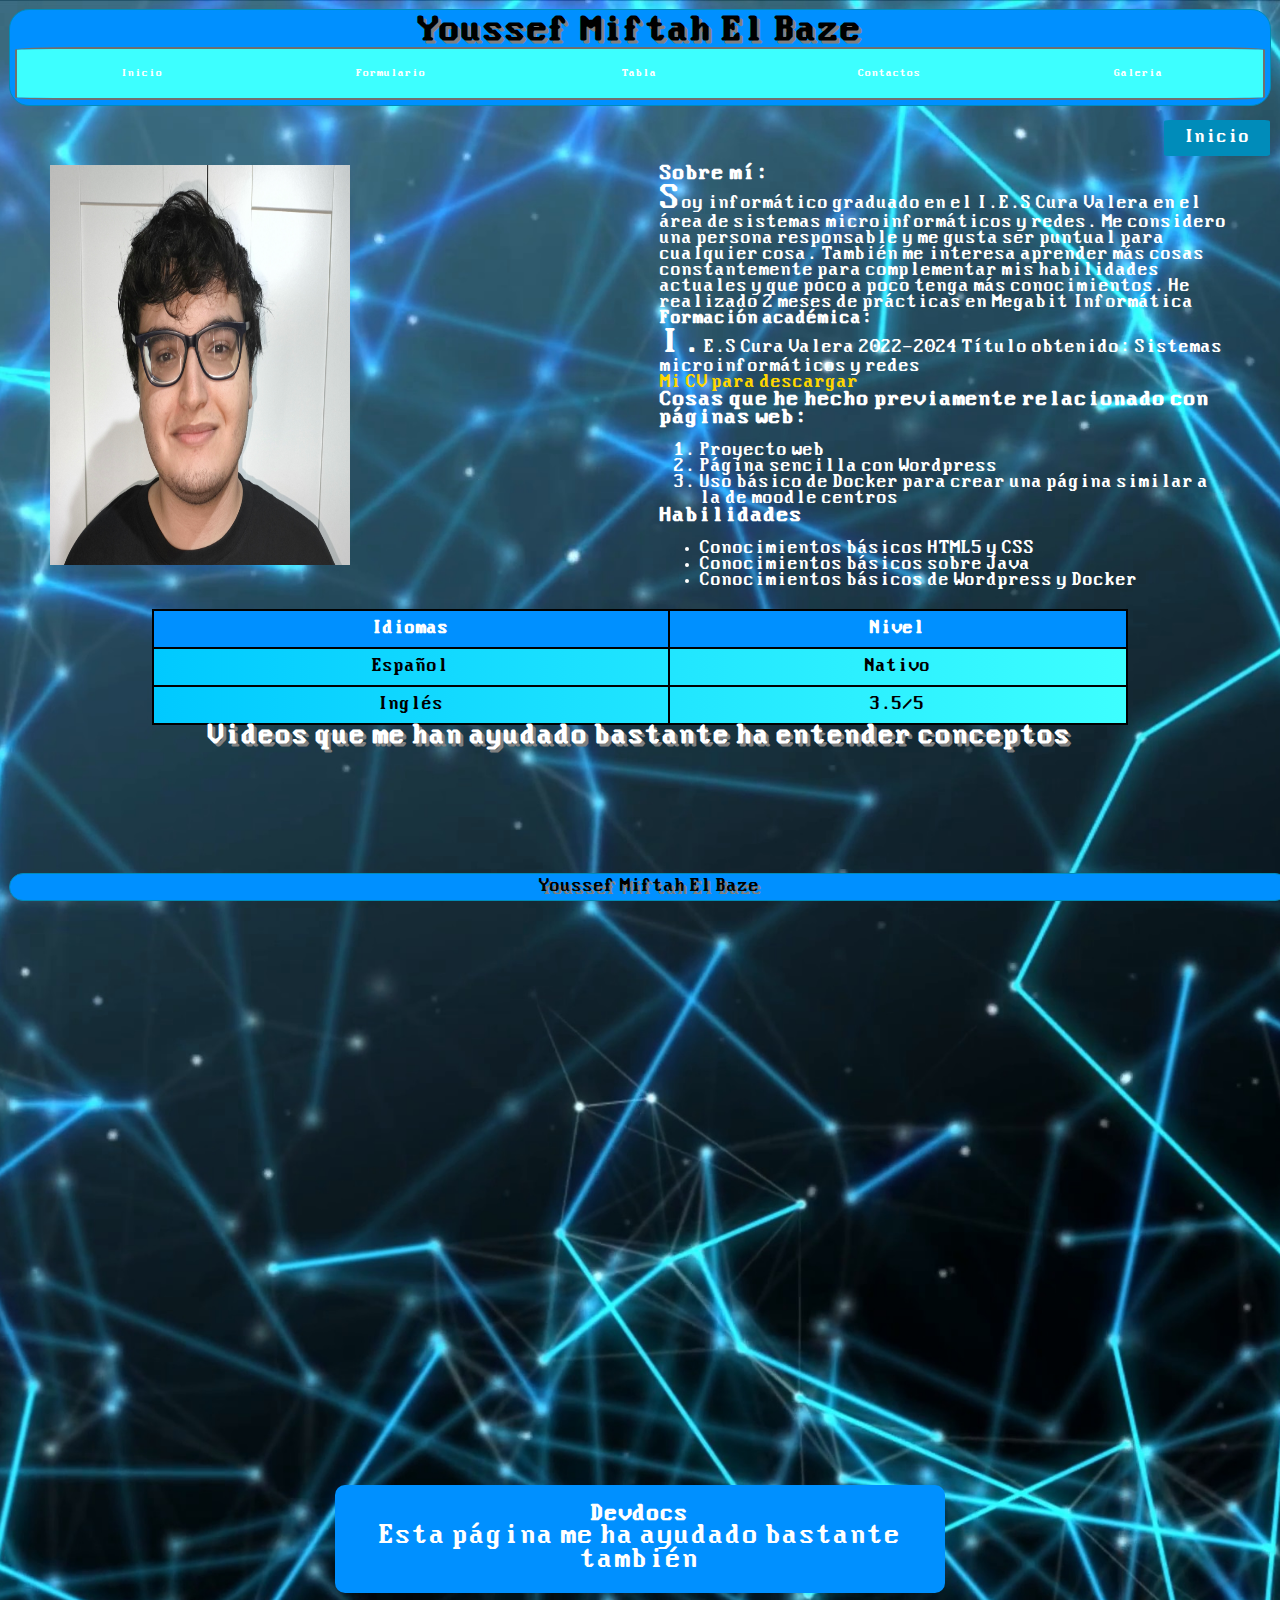
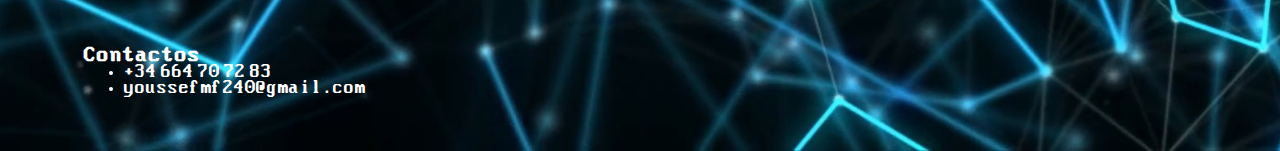
==== ProyectoWeb_Youssefmf/HTML/index.html @ 938c7fe6 "Add files via upload" ====
<!DOCTYPE html>
<html>

<head lang="es-ES">
    <meta charset="utf-8" name="viewport" content="width=device-width, initial-scale=1.0">
    <title>Porfolio Youssef Miftah El Baze</title>
    <link rel="stylesheet" type="text/css" href="/ProyectoWeb_Youssefmf/CSS/index.CSS">
    <link rel="stylesheet" type="text/css" href="/ProyectoWeb_Youssefmf/CSS/CSS_General.CSS">
    <link rel="icon" href="/ProyectoWeb_Youssefmf/Imagenes_y_videos/favicon.png">

</head>

<body>
    <header>
        <h1>Youssef Miftah El Baze</h1>
        <nav class="Menu">
            <a href="./index.html" title="Pagina principal de mi Porfolio">Inicio</a>
            <a href="./form.html" title="Formulario de contacto">Formulario</a>
            <a href="#TablaIdiomas" title="Idiomas">Tabla</a>
            <a href="#Contactos" title="Los contactos que uso para comunicarme">Contactos</a>
            <a href="#displayVideos" title="Galeria con videos">Galeria</a>
        </nav>
        <!--Menu para moviles-->
        <div class="menu-icon" id="menuIcon">&#9776;</div>
    <nav class="mobile-menu" id="mobileMenu">
        <a href="./index.html" title="Pagina principal de mi Porfolio">Inicio</a>
        <a href="./form.html" title="Formulario de contacto">Formulario</a>
        <a href="#TablaIdiomas" title="Idiomas">Tabla</a>
        <a href="#Contactos" title="Los contactos que uso para comunicarme">Contactos</a>
        <a href="#displayVideos" title="Galeria con videos">Galeria</a>
    </nav>
    </header>
    <main>
        <article>
            <aside>
                <img id="fotoPerfil" src="/ProyectoWeb_Youssefmf/Imagenes_y_videos/foto.jpg" alt="Foto de perfil" width="300px"
                    height="400px">
            </aside>
            <aside>
                <h3>Sobre mí:</h3>
                <p>Soy informático graduado en el I.E.S Cura Valera en el área de sistemas microinformáticos y redes.
                    Me considero una persona responsable y me gusta ser puntual para cualquier cosa.
                    También me interesa aprender más cosas constantemente para complementar mis habilidades actuales y
                    que poco a poco tenga más conocimientos.
                    He realizado 2 meses de prácticas en Megabit Informática
                </p>
                <h4>Formación académica:</h4>
                <p>I.E.S Cura Valera 2022-2024
                    Título obtenido: Sistemas microinformáticos y redes
                </p>
                <a title="Mi curriculum" href="/ProyectoWeb_Youssefmf/Imagenes_y_videos/Curriculum_Youssefmf.pdf" id="CV" target="_blank">Mi CV para descargar</a>
            

            
                
                    <h3><b>Cosas que he hecho previamente relacionado con páginas web:</b></h3>
                    <br />
                    <ol>
                        <li>Proyecto web</li>
                        <li>Página sencilla con Wordpress</li>
                        <li>Uso básico de Docker para crear una página similar a la de moodle centros</li>
                    </ol>
                    <h3><b>Habilidades</b></h3>
                    <br />
                    <ul>
                        <li>Conocimientos básicos HTML5 y CSS</li>
                        <li>Conocimientos básicos sobre Java</li>
                        <li>Conocimientos básicos de Wordpress y Docker</li>
                    </ul>
                
            </aside>
        </article>
        <table id="TablaIdiomas">
            <tr>
                <th>Idiomas</th>
                <th>Nivel</th>
            </tr>
            <tr>
                <td>Español</td>
                <td>Nativo</td>
            </tr>
            <tr>
                <td>Inglés</td>
                <td>3.5/5</td>
            </tr>
        </table>
        <h2>Videos que me han ayudado bastante ha entender conceptos</h2>
        <section id="displayVideos" class="carousel">
            <div class="carousel-inner">
                <iframe src="https://www.youtube.com/embed/xk4_1vDrzzo?si=ZLwyvxz6MMG8lGic" title="Video" frameborder="0" allow="accelerometer; autoplay; clipboard-write; encrypted-media; gyroscope; picture-in-picture; web-share" referrerpolicy="strict-origin-when-cross-origin" allowfullscreen></iframe>
                <iframe src="https://www.youtube.com/embed/lfmg-EJ8gm4?si=jVOb9eZTxGzYaNSY" title="Video" frameborder="0" allow="accelerometer; autoplay; clipboard-write; encrypted-media; gyroscope; picture-in-picture; web-share" referrerpolicy="strict-origin-when-cross-origin" allowfullscreen></iframe>
                <iframe src="https://www.youtube.com/embed/HGTJBPNC-Gw?si=tfEv620-9QJDPW4y" title="Video" frameborder="0" allow="accelerometer; autoplay; clipboard-write; encrypted-media; gyroscope; picture-in-picture; web-share" referrerpolicy="strict-origin-when-cross-origin" allowfullscreen></iframe>
                <iframe src="https://www.youtube.com/embed/5OdVJbNCSso?si=cetwVi0mT-q1iPuJ" title="Video" frameborder="0" allow="accelerometer; autoplay; clipboard-write; encrypted-media; gyroscope; picture-in-picture; web-share" referrerpolicy="strict-origin-when-cross-origin" allowfullscreen></iframe>
            </div>
            <button class="carousel-control prev" onclick="prevSlide()">&#10094;</button>
            <button class="carousel-control next" onclick="nextSlide()">&#10095;</button>
        </section>
            <audio class="audio" loop autoplay controls hidden>
                <source src="/ProyectoWeb_Youssefmf/Imagenes_y_videos/black-hole.mp3" type="audio/mp3">
            </audio>
            <script>
                var audio = document.querySelector('.audio');
                audio.volume = 0.05;
            </script>        
            <section id="dev">
                <h5>Devdocs</h5>
            <a href="https://devdocs.io/html/" target="_blank" title="Página web con documentación variada">Esta página me ha ayudado bastante también</a>
            </section>
            

            <section id="Contactos"><h3 >Contactos</h3>
                <ul>
                    <li>+34 664 70 72 83</li>
                    <li>youssefmf240@gmail.com</li>
                </ul>
            </section>
        <!--Boton que lleva al inicio de la pagina-->
        <a href="./index.html" class="fixed-button" title="Pagina principal de mi Porfolio">Inicio</a>
    </main>
    <script src="/ProyectoWeb_Youssefmf/Scripts/ScriptMenu.js"></script>
    <script src="/ProyectoWeb_Youssefmf/Scripts/ScriptCarrusel.js"></script>

    <footer>Youssef Miftah El Baze</footer>
</body>

</html>
---- ProyectoWeb_Youssefmf/CSS/index.CSS ----
/*
Index
Youssef Miftah El Baze
Diciembre 2024
*/


@media (max-width:70vh) {

    #fotoPerfil {
        width: 13vh;
        height: 15vh;
        margin: auto;
    }

    aside {
        font-size: 0.6em;
    }
}

/*media query para que el carrusel aparezca y dejen de estar en modo grid los videos*/
@media (max-width: 70vh) {
    #displayVideos {
        display: flex;
        overflow: hidden;
        position: relative;
        width: 100%;
        padding-bottom: 5vh;
        padding-top: 5vh;
    }

    .carousel-inner {
        display: flex;
        transition: 0.5s ease;
        width: 73vw;
        }

    .carousel-inner iframe {
        width: 44vw;
        height: auto;

        flex: 1 0 33vw;
    }

    .carousel-control {
        position: absolute;
        top: 50%;
        transform: translateY(-50%);
        background-color: rgba(0, 0, 0, 0.5);
        color: white;
        border: none;
        padding: 10px;
        cursor: pointer;
        z-index: 1000;
    }

    .prev {
        left: 10px;
    }

    .next {
        right: 10px;
    }
}

/*los videos vuelven a estar en un grid y desaparecen los botones de*/
@media (min-width: 71vh) {
    #displayVideos {
        display: grid;
        grid-template-columns: auto auto;
        grid-gap: 20px;
        width: 50%;
        margin: auto;
        padding: 60px;
        padding-left: 20vh;
        justify-content: center;
        align-items: center;
    }

    .carousel-control {
        display: none;
    }
}


aside {
    padding: 20px;
    color: rgb(255, 255, 255);
    width: 50%;
    float: left;
}

p::first-letter {
    font-size: 2em;
}

#CV {
    text-decoration: none;
    color: gold;
    
}
#displayVideos {
    display: grid;
    grid-template-columns: auto auto;
    grid-gap: 20px;
    width: 50%;
    margin: auto;
    padding-left: 20vh;
    justify-content: center;
    align-items: center;
}

iframe {
    border-radius: 10%;
}

table {
    width: 80%;
    text-align: center;
    margin: auto;
    caption-side: bottom;
    border-collapse: collapse;
    background-image: linear-gradient(to left, #3dffff, #00c9ff);
}

th {
    background-color: #0090ff;
    color: white;
}

td {
    color: black;
}

td,
th {
    border: 2px solid black;
    padding: 10px;

}

#Contactos {
    float: left;
    margin: 6vh;
}


#dev {
    background-color: #0090ff;
    color: white;
    padding: 20px;
    width: 50%;
    font-size: 1.5em;
    margin: auto;
    text-align: center;
    border-radius: 10px;
}

#dev a {
    color: white;
    text-decoration: none;
}

#dev a:hover {
    color: black;
}
---- ProyectoWeb_Youssefmf/CSS/CSS_General.CSS ----
/*
Proyecto Web-Estilo general para los html
Youssef Miftah El Baze
Diciembre 2024
*/
* {
    box-sizing: border-box;
    margin: 0px;
}

@font-face {
    font-family: "Fuente";
    src: url(/ProyectoWeb_Youssefmf/Fuentes/GoodOldDOSSmooth.ttf);
}

body {
    background-image: url("/ProyectoWeb_Youssefmf/Imagenes_y_videos/Fondo1.jpg");
    background-repeat: no-repeat;
    background-position: center center;
    background-size: cover;
    font-family: "Fuente";
    min-height: 100vh;
}

html {
    scroll-behavior: smooth;
}

/*Boton que lleva al inicio*/
.fixed-button {
    text-decoration: none;
    position: fixed;
    top: 120px;
    right: 10px;
    padding: 10px 20px;
    background-color: #008cba;
    color: white;
    border-radius: 5%;
    font-size: 16px;
    transition: all 2s ease;

}

.fixed-button:hover {
    background-color: #3dffff;
    color: black;
    transform: scale(1.06) translate(0px, 0px);
}

main {
    color: white;
    padding: 30px;
}

header,
footer {
    background-color:   #0090ff;
    text-align: center;
    border: 1px solid #008cba;
    padding: 5px;
    border-radius: 20px;
    margin: 1vh;
}

footer {
    position: fixed;
    width: 100%;
    bottom: -10px;
}

h1, h2, footer {
    text-shadow: 3px 3px grey;
    text-align: center;
}

/*Decoracion del menu horizontal*/
.Menu>a:hover {
    background-color: #00feff;
    color: black;
    transform: scale(1.01) translate(0px, 0px);
}

.Menu {
    border: 2px solid rgb(112, 112, 112);
    overflow: hidden;
    border-radius: 5%;
}

/*decoracion del menu vertical*/
.menu-icon {
    display: none;
    font-size: 30px;
    cursor: pointer;
    padding: 10px;
    background-color: #0090ff;
    color: white;
    position: fixed;
    top: 7vh;
    left: 15px;
    z-index: 1001;
    border-radius: 5px;
}

.mobile-menu {
    display: flex;
    flex-direction: column;
    position: fixed;
    top: 0;
    left: 0;
    width: 250px;
    height: 100%;
    background-color: #00c9ff;
    transform: translateX(-100%);
    transition: transform 0.3s ease;
    z-index: 1000;
}

.mobile-menu a {
    padding: 15px;
    text-align: center;
    color: white;
    text-decoration: none;
    border-bottom: 1px solid white;
}

.mobile-menu a:hover {
    background-color: #0090ff;
}

.mobile-menu.show {
    transform: translateX(0);
}

/*se quita el menu para moviles y se pone el menu para pantallas grandes*/
@media (min-width:71vh) {
    .Menu {
        display: block;
    }

    .menu-icon {
        display: none;
    }

    .mobile-menu.show {
        left: 0;
    }
        .Menu a {
            font-size: 0.6em;
            background-color: #3dffff;
            color: white;
            text-decoration: none;
            text-align: center;
            padding: 20px;
            float: left;
            width: 20%;
            transition: all 2s ease;
        }
}

/*se quita el menu horizontal y aparece el icono para el menu vertical para moviles*/
@media (max-width: 70vh) {
    .Menu {
        display: none;
    }

    .menu-icon {
        display: block;
    }

    .mobile-menu.show {
        left: 0;
    }
}
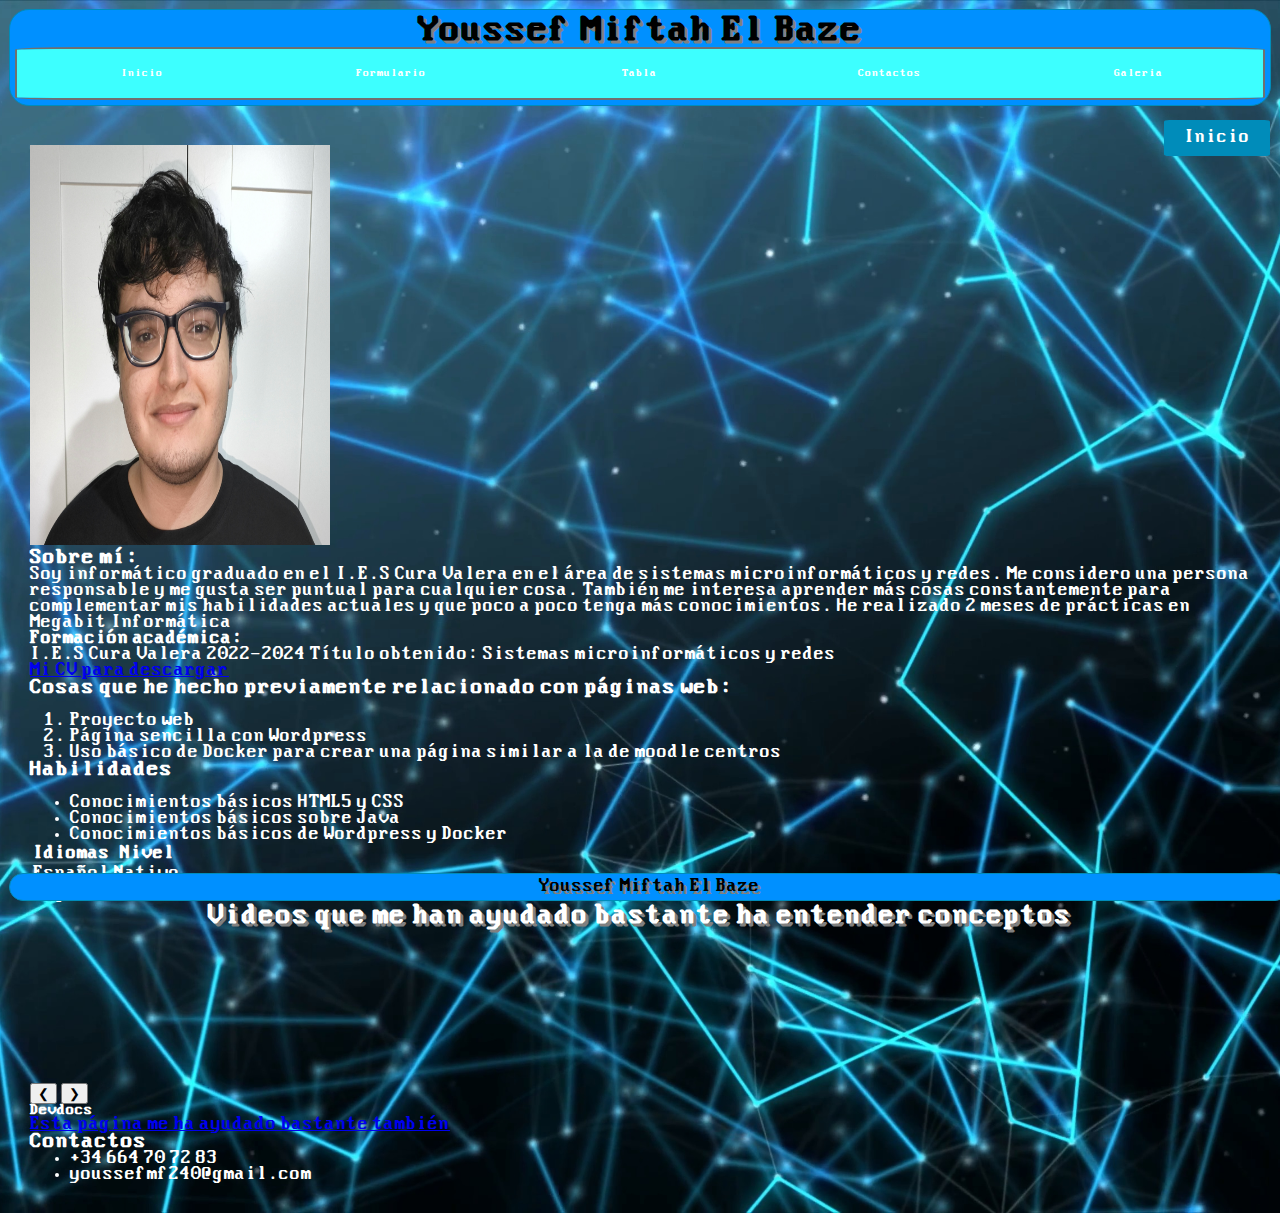
==== commit 851d4fc6: "enlace" ====
--- a/ProyectoWeb_Youssefmf/HTML/index.html
+++ b/ProyectoWeb_Youssefmf/HTML/index.html
@@ -4,7 +4,7 @@
 <head lang="es-ES">
     <meta charset="utf-8" name="viewport" content="width=device-width, initial-scale=1.0">
     <title>Porfolio Youssef Miftah El Baze</title>
-    <link rel="stylesheet" type="text/css" href="/ProyectoWeb_Youssefmf/CSS/index.CSS">
+    <link rel="stylesheet" type="text/css" href="/CSS/index.CSS">
     <link rel="stylesheet" type="text/css" href="/ProyectoWeb_Youssefmf/CSS/CSS_General.CSS">
     <link rel="icon" href="/ProyectoWeb_Youssefmf/Imagenes_y_videos/favicon.png">
 
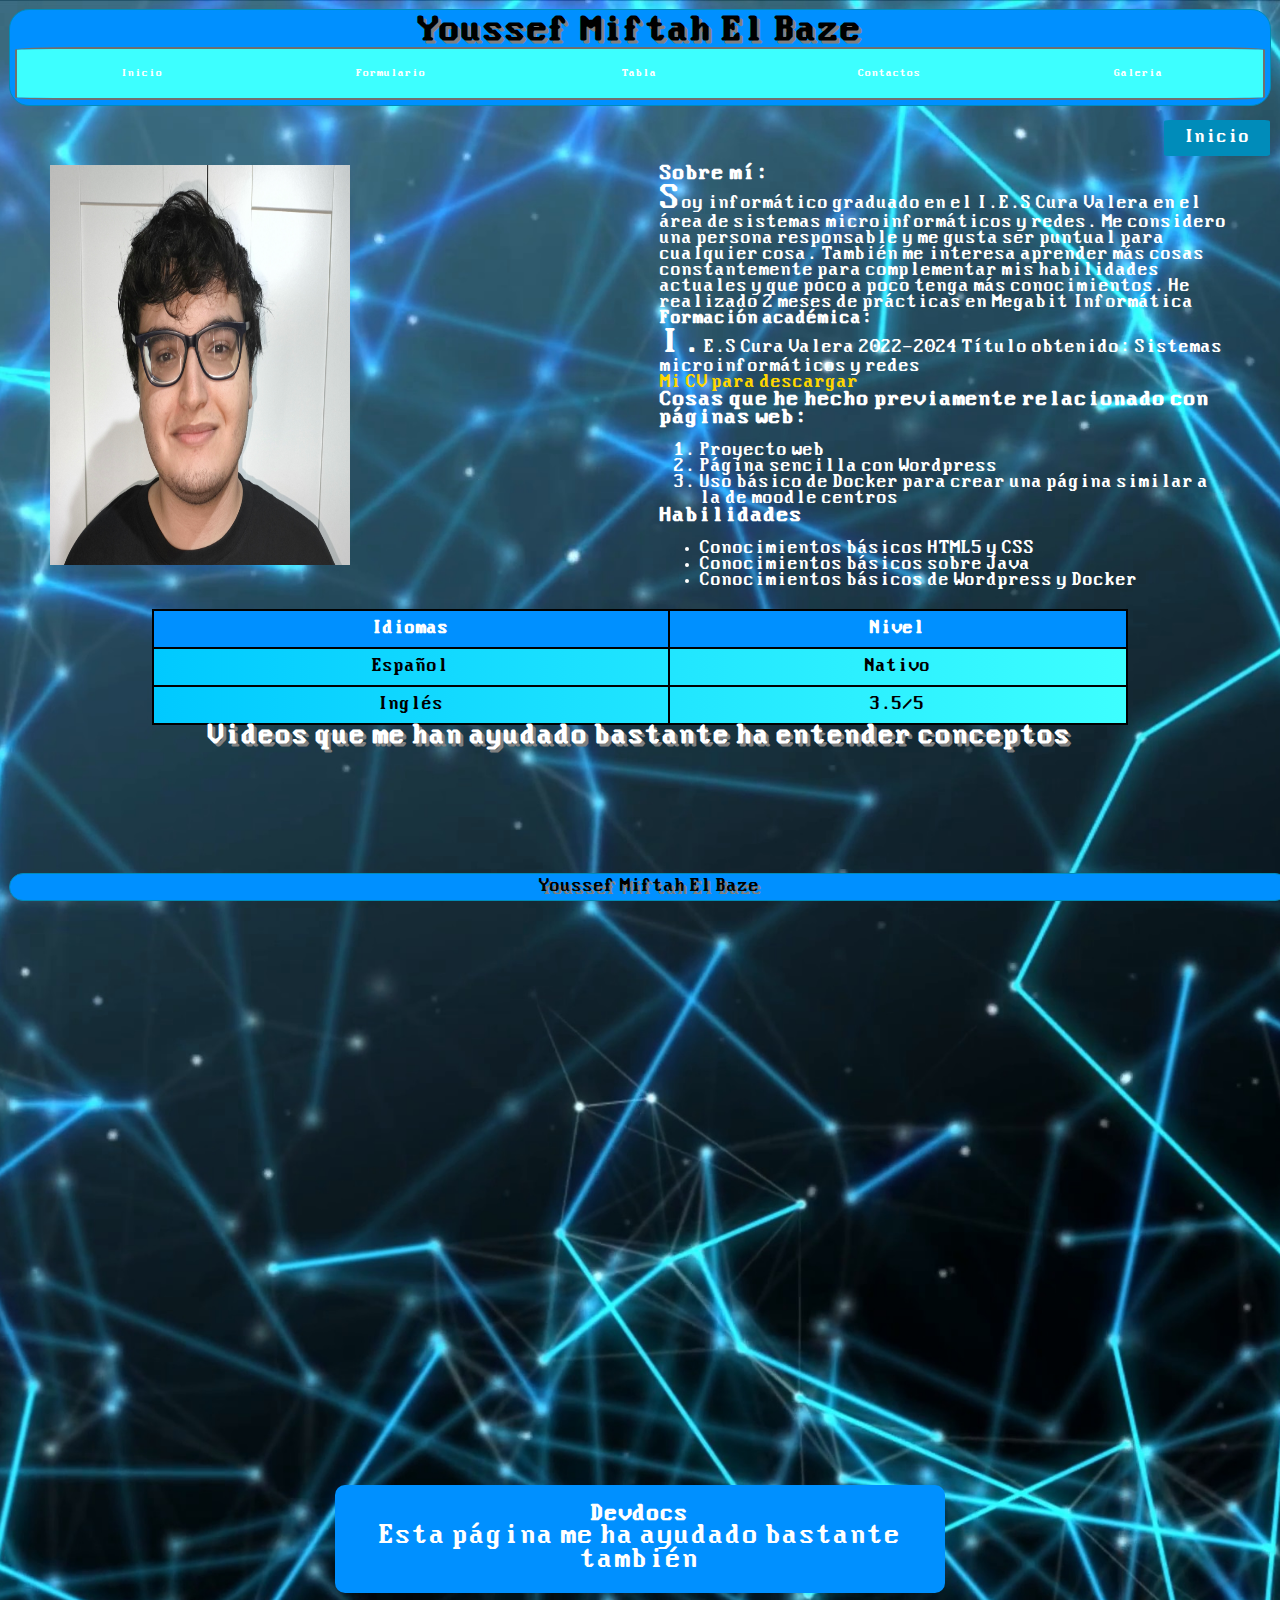
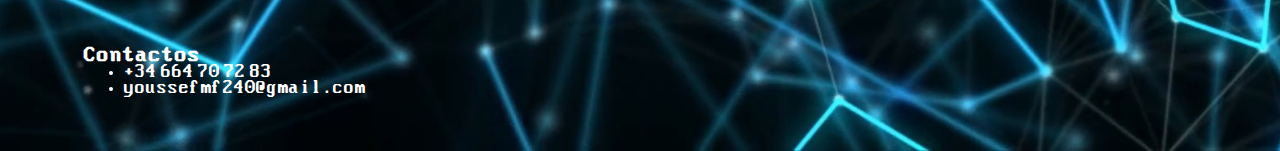
==== commit d9ce67ea: "j" ====
--- a/ProyectoWeb_Youssefmf/HTML/index.html
+++ b/ProyectoWeb_Youssefmf/HTML/index.html
@@ -4,9 +4,9 @@
 <head lang="es-ES">
     <meta charset="utf-8" name="viewport" content="width=device-width, initial-scale=1.0">
     <title>Porfolio Youssef Miftah El Baze</title>
-    <link rel="stylesheet" type="text/css" href="/CSS/index.CSS">
-    <link rel="stylesheet" type="text/css" href="/ProyectoWeb_Youssefmf/CSS/CSS_General.CSS">
-    <link rel="icon" href="/ProyectoWeb_Youssefmf/Imagenes_y_videos/favicon.png">
+    <link rel="stylesheet" type="text/css" href="../CSS/index.CSS">
+    <link rel="stylesheet" type="text/css" href="../CSS/CSS_General.CSS">
+    <link rel="icon" href="../Imagenes_y_videos/favicon.png">
 
 </head>
 
@@ -33,7 +33,7 @@
     <main>
         <article>
             <aside>
-                <img id="fotoPerfil" src="/ProyectoWeb_Youssefmf/Imagenes_y_videos/foto.jpg" alt="Foto de perfil" width="300px"
+                <img id="fotoPerfil" src="../Imagenes_y_videos/foto.jpg" alt="Foto de perfil" width="300px"
                     height="400px">
             </aside>
             <aside>
@@ -48,7 +48,7 @@
                 <p>I.E.S Cura Valera 2022-2024
                     Título obtenido: Sistemas microinformáticos y redes
                 </p>
-                <a title="Mi curriculum" href="/ProyectoWeb_Youssefmf/Imagenes_y_videos/Curriculum_Youssefmf.pdf" id="CV" target="_blank">Mi CV para descargar</a>
+                <a title="Mi curriculum" href="../Imagenes_y_videos/Curriculum_Youssefmf.pdf" id="CV" target="_blank">Mi CV para descargar</a>
             
 
             
@@ -96,7 +96,7 @@
             <button class="carousel-control next" onclick="nextSlide()">&#10095;</button>
         </section>
             <audio class="audio" loop autoplay controls hidden>
-                <source src="/ProyectoWeb_Youssefmf/Imagenes_y_videos/black-hole.mp3" type="audio/mp3">
+                <source src="../Imagenes_y_videos/black-hole.mp3" type="audio/mp3">
             </audio>
             <script>
                 var audio = document.querySelector('.audio');
@@ -117,8 +117,8 @@
         <!--Boton que lleva al inicio de la pagina-->
         <a href="./index.html" class="fixed-button" title="Pagina principal de mi Porfolio">Inicio</a>
     </main>
-    <script src="/ProyectoWeb_Youssefmf/Scripts/ScriptMenu.js"></script>
-    <script src="/ProyectoWeb_Youssefmf/Scripts/ScriptCarrusel.js"></script>
+    <script src="../Scripts/ScriptMenu.js"></script>
+    <script src="../Scripts/ScriptCarrusel.js"></script>
 
     <footer>Youssef Miftah El Baze</footer>
 </body>
--- a/ProyectoWeb_Youssefmf/CSS/index.CSS
+++ b/ProyectoWeb_Youssefmf/CSS/index.CSS
@@ -0,0 +1,166 @@
+/*
+Index
+Youssef Miftah El Baze
+Diciembre 2024
+*/
+
+
+@media (max-width:70vh) {
+
+    #fotoPerfil {
+        width: 13vh;
+        height: 15vh;
+        margin: auto;
+    }
+
+    aside {
+        font-size: 0.6em;
+    }
+}
+
+/*media query para que el carrusel aparezca y dejen de estar en modo grid los videos*/
+@media (max-width: 70vh) {
+    #displayVideos {
+        display: flex;
+        overflow: hidden;
+        position: relative;
+        width: 100%;
+        padding-bottom: 5vh;
+        padding-top: 5vh;
+    }
+
+    .carousel-inner {
+        display: flex;
+        transition: 0.5s ease;
+        width: 73vw;
+        }
+
+    .carousel-inner iframe {
+        width: 44vw;
+        height: auto;
+
+        flex: 1 0 33vw;
+    }
+
+    .carousel-control {
+        position: absolute;
+        top: 50%;
+        transform: translateY(-50%);
+        background-color: rgba(0, 0, 0, 0.5);
+        color: white;
+        border: none;
+        padding: 10px;
+        cursor: pointer;
+        z-index: 1000;
+    }
+
+    .prev {
+        left: 10px;
+    }
+
+    .next {
+        right: 10px;
+    }
+}
+
+/*los videos vuelven a estar en un grid y desaparecen los botones de*/
+@media (min-width: 71vh) {
+    #displayVideos {
+        display: grid;
+        grid-template-columns: auto auto;
+        grid-gap: 20px;
+        width: 50%;
+        margin: auto;
+        padding: 60px;
+        padding-left: 20vh;
+        justify-content: center;
+        align-items: center;
+    }
+
+    .carousel-control {
+        display: none;
+    }
+}
+
+
+aside {
+    padding: 20px;
+    color: rgb(255, 255, 255);
+    width: 50%;
+    float: left;
+}
+
+p::first-letter {
+    font-size: 2em;
+}
+
+#CV {
+    text-decoration: none;
+    color: gold;
+    
+}
+#displayVideos {
+    display: grid;
+    grid-template-columns: auto auto;
+    grid-gap: 20px;
+    width: 50%;
+    margin: auto;
+    padding-left: 20vh;
+    justify-content: center;
+    align-items: center;
+}
+
+iframe {
+    border-radius: 10%;
+}
+
+table {
+    width: 80%;
+    text-align: center;
+    margin: auto;
+    caption-side: bottom;
+    border-collapse: collapse;
+    background-image: linear-gradient(to left, #3dffff, #00c9ff);
+}
+
+th {
+    background-color: #0090ff;
+    color: white;
+}
+
+td {
+    color: black;
+}
+
+td,
+th {
+    border: 2px solid black;
+    padding: 10px;
+
+}
+
+#Contactos {
+    float: left;
+    margin: 6vh;
+}
+
+
+#dev {
+    background-color: #0090ff;
+    color: white;
+    padding: 20px;
+    width: 50%;
+    font-size: 1.5em;
+    margin: auto;
+    text-align: center;
+    border-radius: 10px;
+}
+
+#dev a {
+    color: white;
+    text-decoration: none;
+}
+
+#dev a:hover {
+    color: black;
+}--- a/ProyectoWeb_Youssefmf/CSS/CSS_General.CSS
+++ b/ProyectoWeb_Youssefmf/CSS/CSS_General.CSS
@@ -10,11 +10,11 @@
 
 @font-face {
     font-family: "Fuente";
-    src: url(/ProyectoWeb_Youssefmf/Fuentes/GoodOldDOSSmooth.ttf);
+    src: url(../Fuentes/GoodOldDOSSmooth.ttf);
 }
 
 body {
-    background-image: url("/ProyectoWeb_Youssefmf/Imagenes_y_videos/Fondo1.jpg");
+    background-image: url("../Imagenes_y_videos/Fondo1.jpg");
     background-repeat: no-repeat;
     background-position: center center;
     background-size: cover;
